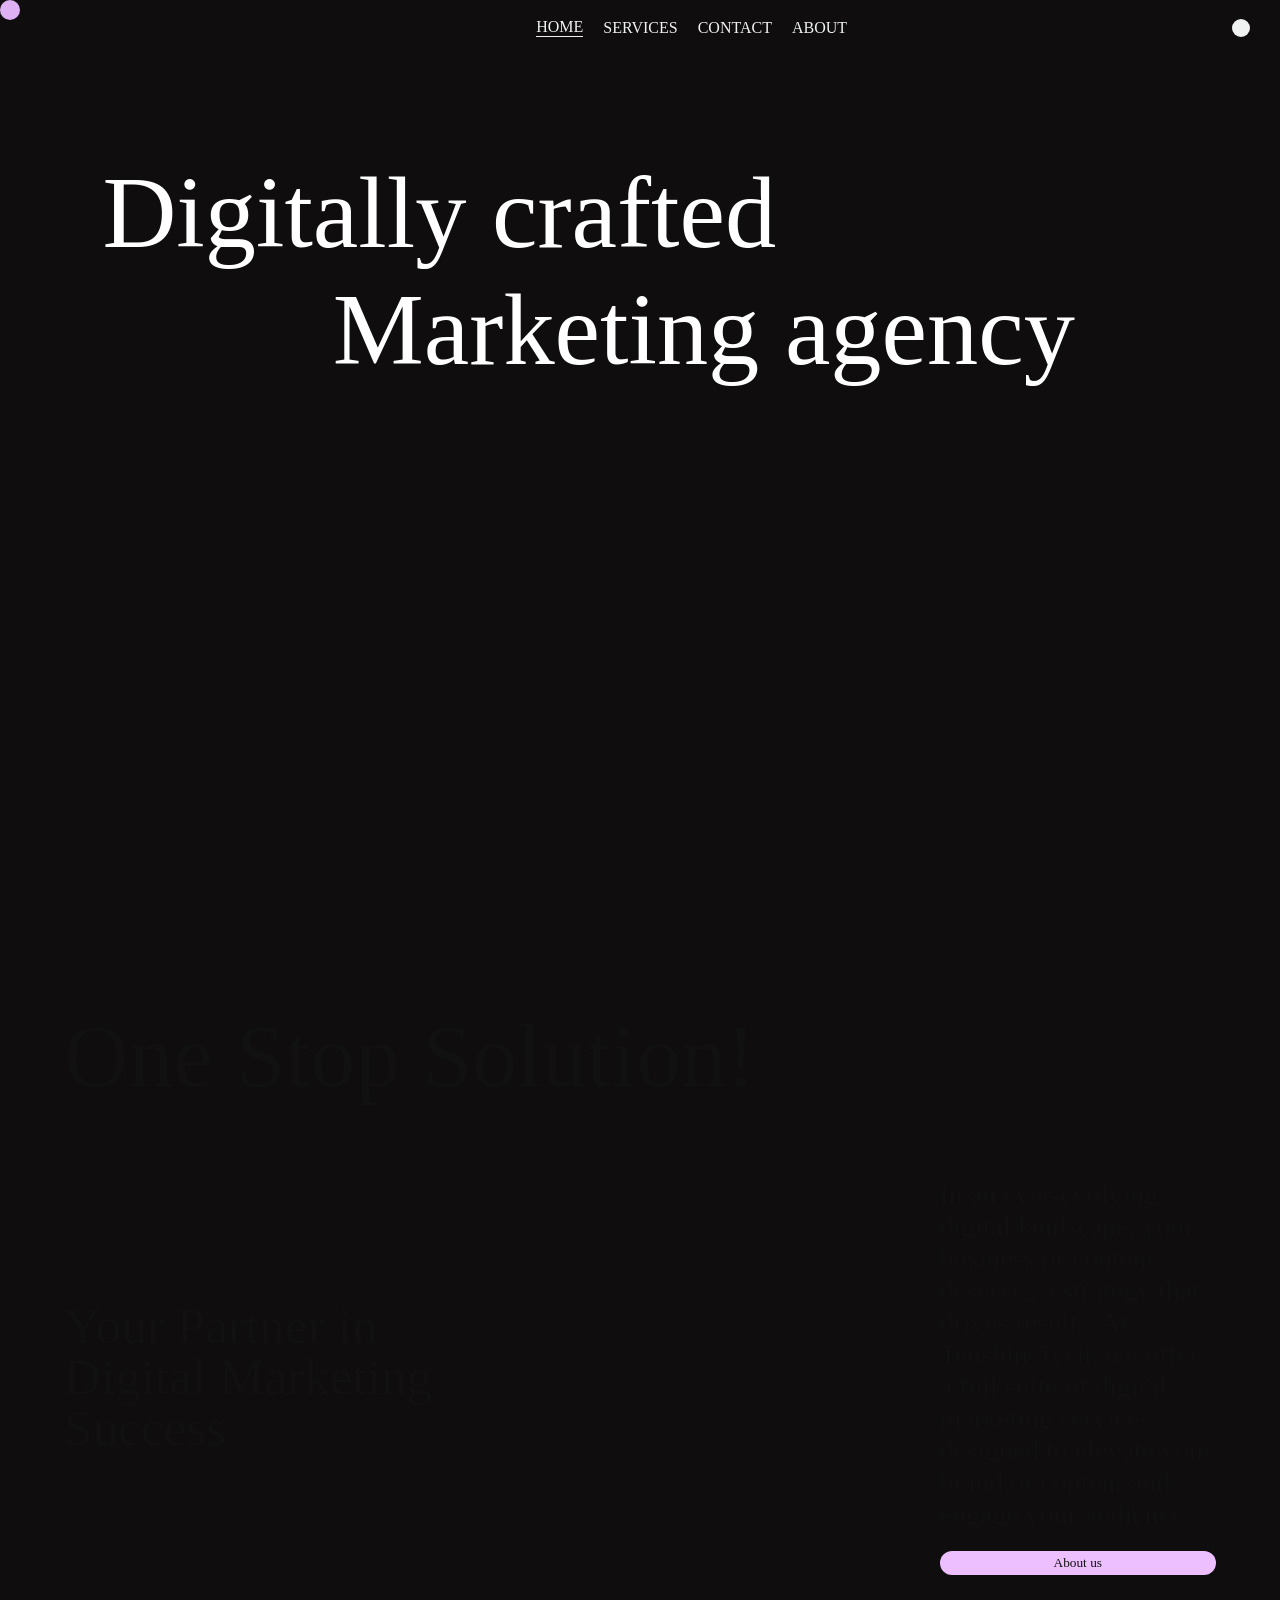
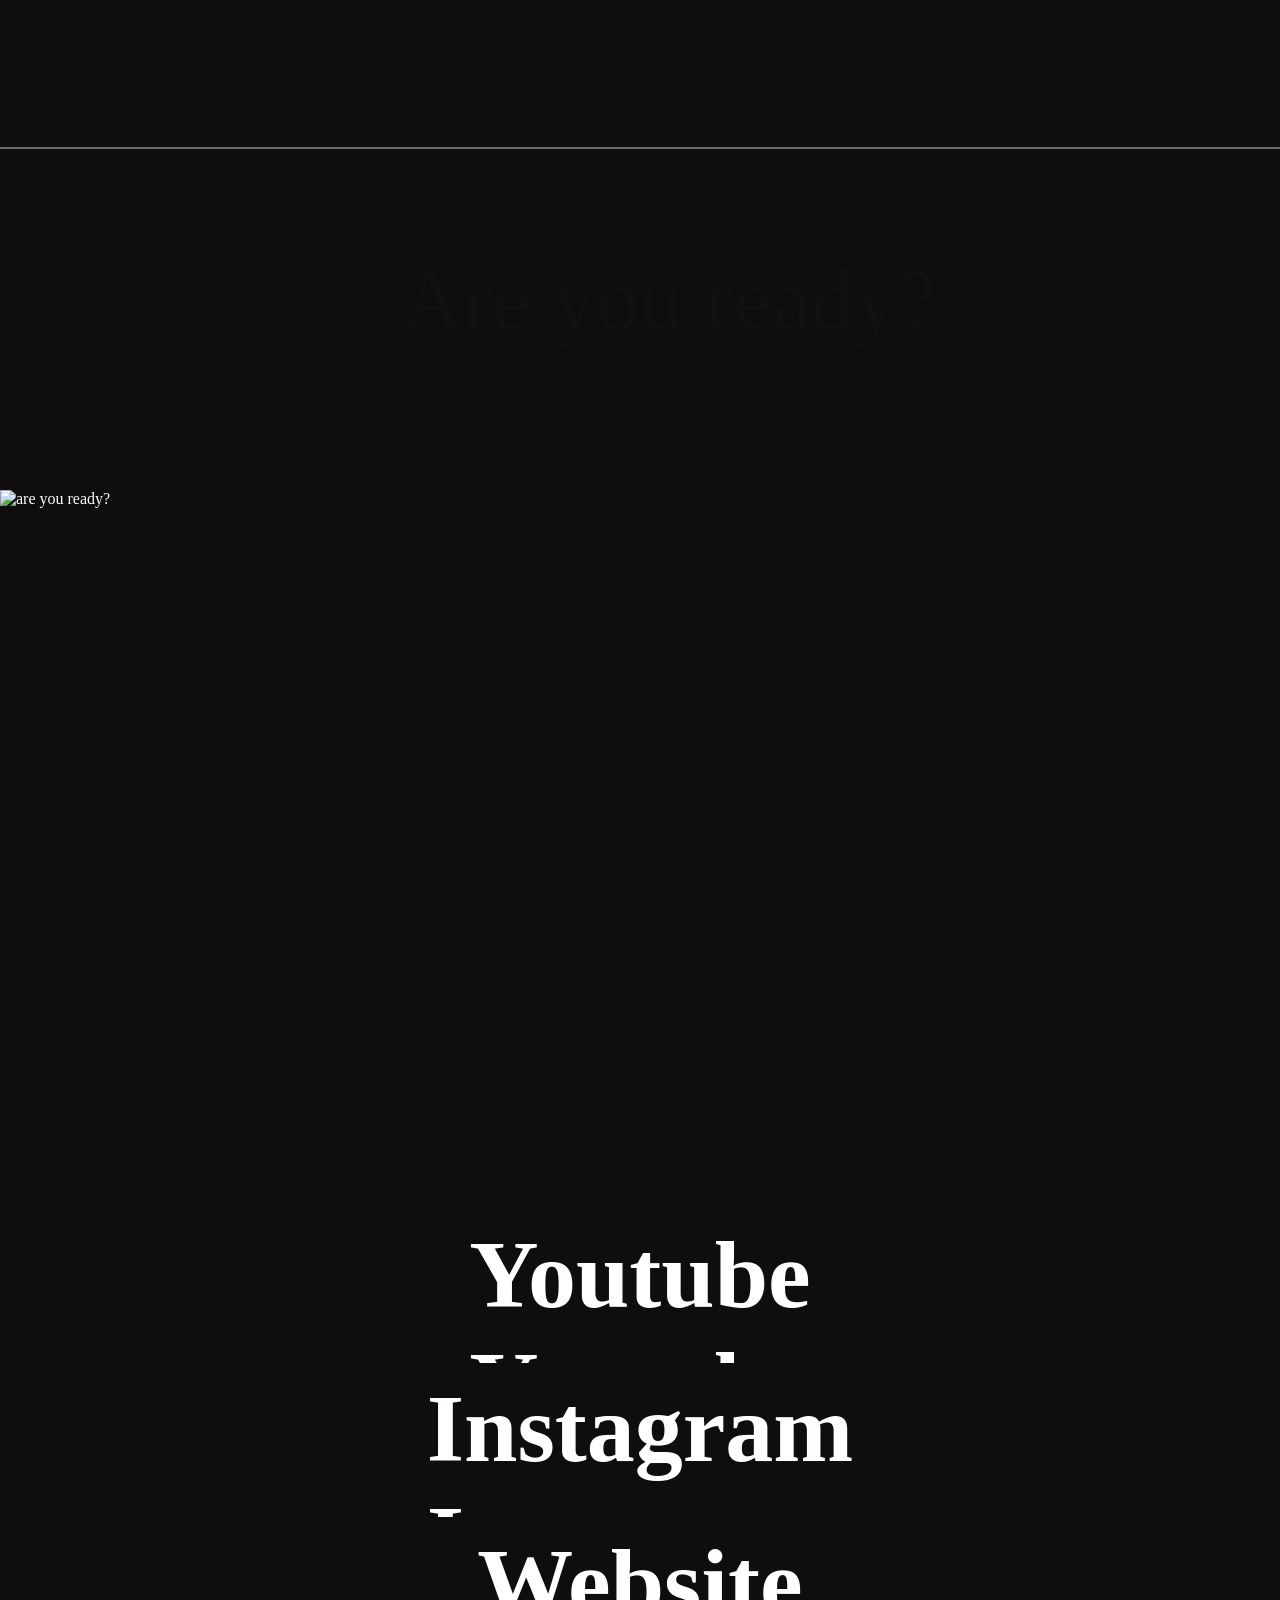
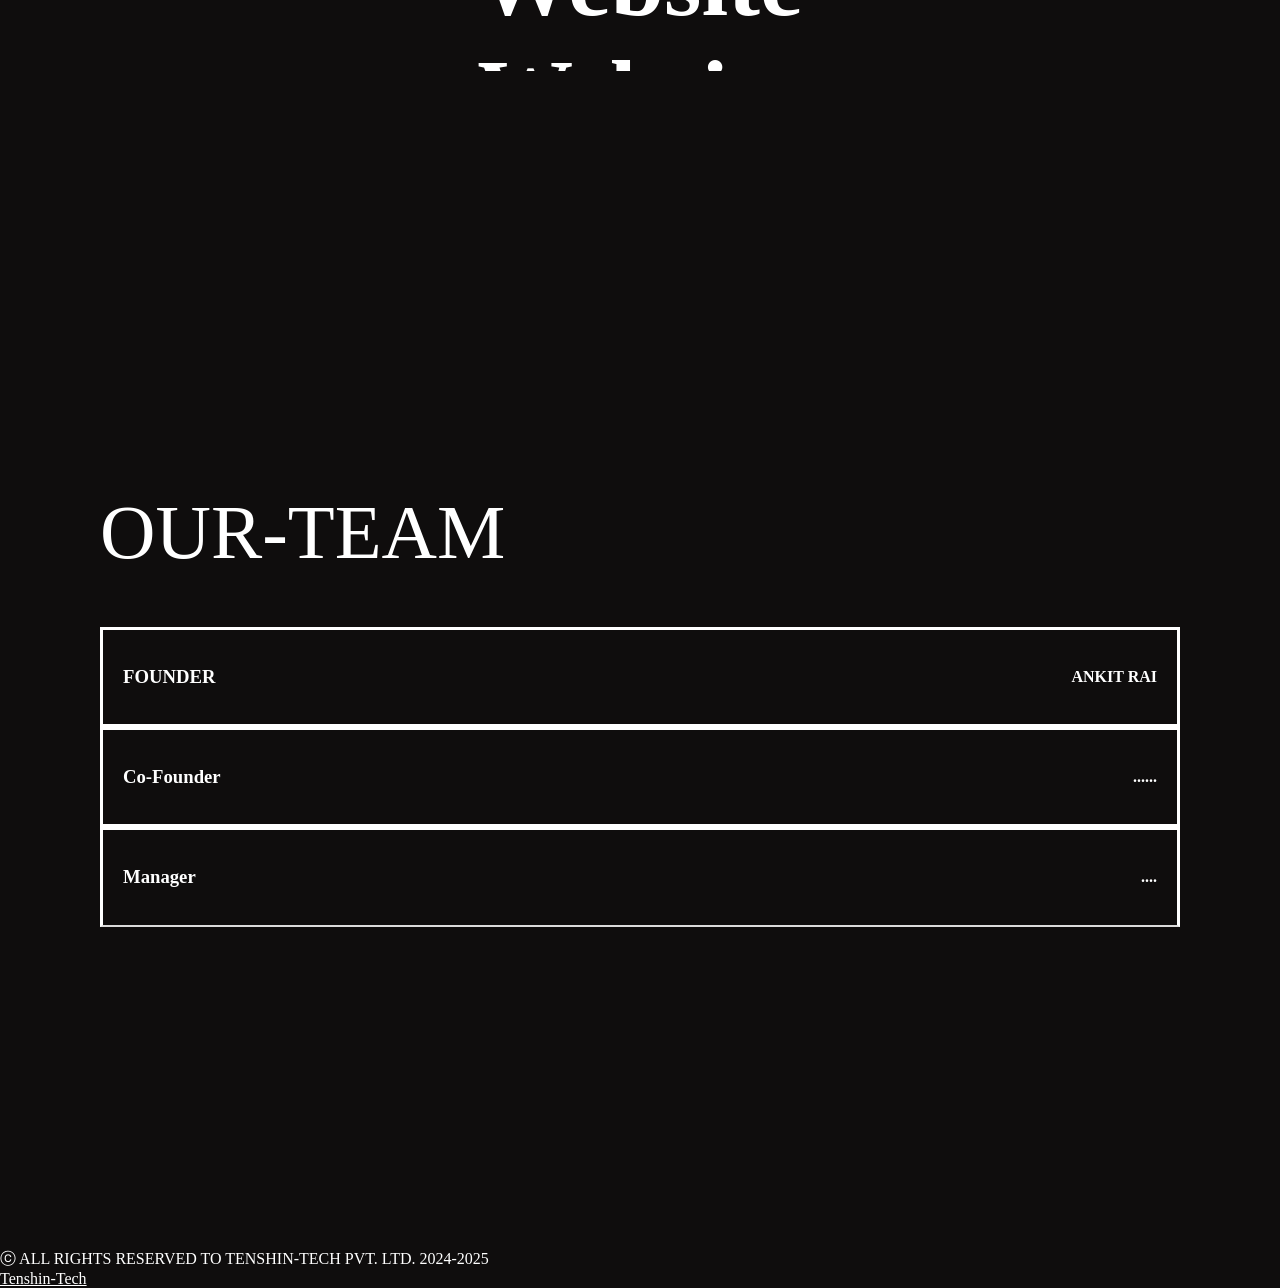
==== index.html @ cf4b3ac6 "Add files via upload" ====
<!DOCTYPE html>
<html lang="en">

<head>
    <meta charset="UTF-8">
    <meta name="viewport" content="width=device-width, initial-scale=1.0">
    <title>Tenshin-tech</title>
    <link rel="stylesheet" href="https://cdn.jsdelivr.net/npm/locomotive-scroll@3.5.4/dist/locomotive-scroll.css">
    <link rel="stylesheet" href="style.css">

</head>

<body>
    <div class="cursor"></div>
    <div id="nav">
        <img src="images/logo.gif"
            alt="tenshintech logo">
        <div id="nav-part2">
            <h4>Home</h4>
            <h4>Services</h4>
            <h4>Contact</h4>
            <h4>About</h4>
        </div>
        <div id="nav-part3">
            <div id="circle"></div>
        </div>
    </div>
    <div id="purple">
        
    </div>
    <div class="main">
        <div class="page1">
            
            <h1>Digitally crafted</h1>
            <h2>Marketing agency</h2>
            <video autoplay muted loop src="images/home page vid.mp4"></video>
        </div>
        <div class="page2">
            <h1>One Stop Solution!</h1>
            <div class="page2-container">
                <div class="page2-left">
                    <h2>Your Partner in Digital Marketing Success</h2>
                </div>
                <div class="page2-right">
                    <p>In an ever-evolving digital landscape, your business or content deserves a strategy that drives results. At Tenshin-Tech, we offer a full suite of digital marketing services designed to elevate your brand or content and engage your audience</p>
                    <button>About us</button>
                </div>
            </div>

        </div>
        <div class="page3">
            <h1>Are you ready?</h1>
            <div class="page3-part1">
                <img src="images/what we do.gif"
                    alt="are you ready?">
                <video autoplay loop muted
                    src="images/are you ready.mp4"></video>
            </div>
        </div>
        <div class="page4">
            <div class="elem">
                <img src="images/VIDEO-EDITING.gif"
                    alt="">
                <div class="text-div">
                    <h1>Youtube</h1>
                    <h1>Youtube</h1>
                </div>
                <img src="images/youtubemod.gif"
                    alt="">
            </div>
            <div class="elem">
                <img src="images/youtube.gif"
                    alt="">
                <div class="text-div">
                    <h1>Instagram</h1>
                    <h1>Instagram</h1>
                </div>
                <img src="images/2.gif"
                    alt="">
            </div>
            <div class="elem">
                <img src="images/website.gif"
                    alt="">
                <div class="text-div">
                    <h1>Website</h1>
                    <h1>Website</h1>
                </div>
                <img src="images/website management.gif"
                    alt="">
            </div>

        </div>
        <div class="page5">
            <h2>Our-Team</h2>
            <div class="box"
                data-image="https://images.unsplash.com/photo-1688362809005-e1d27bf427ac?ixlib=rb-4.0.3&ixid=M3wxMjA3fDB8MHx0b3BpYy1mZWVkfDd8Ym84alFLVGFFMFl8fGVufDB8fHx8fA%3D%3D&auto=format&fit=crop&w=500&q=60">
                <h3>FOUNDER</h3>
                <h4>ANKIT RAI</h4>
            </div>
            <div class="box"
                data-image="https://images.unsplash.com/photo-1688232543149-5602b136ba11?ixlib=rb-4.0.3&ixid=M3wxMjA3fDB8MHx0b3BpYy1mZWVkfDExfGJvOGpRS1RhRTBZfHxlbnwwfHx8fHw%3D&auto=format&fit=crop&w=500&q=60">
                <h3>Co-Founder</h3>
                <h4>......</h4>
            </div>
            <div class="box"
                data-image="https://images.unsplash.com/photo-1688103920333-117afda88518?ixlib=rb-4.0.3&ixid=M3wxMjA3fDB8MHx0b3BpYy1mZWVkfDMwfGJvOGpRS1RhRTBZfHxlbnwwfHx8fHw%3D&auto=format&fit=crop&w=500&q=60">
                <h3>Manager</h3>
                <h4>....</h4>
            </div>
        </div>
        <footer>
            <p>ⓒ ALL RIGHTS RESERVED TO TENSHIN-TECH PVT. LTD. 2024-2025</p>
            <p><a href="www.edx-tech.online">Tenshin-Tech</a></p>
        </footer>
    </div>

    <script src="https://cdn.jsdelivr.net/npm/locomotive-scroll@3.5.4/dist/locomotive-scroll.js"></script>
    <script src="https://cdnjs.cloudflare.com/ajax/libs/gsap/3.12.2/gsap.min.js"
        integrity="sha512-16esztaSRplJROstbIIdwX3N97V1+pZvV33ABoG1H2OyTttBxEGkTsoIVsiP1iaTtM8b3+hu2kB6pQ4Clr5yug=="
        crossorigin="anonymous" referrerpolicy="no-referrer"></script>
    <script src="https://cdnjs.cloudflare.com/ajax/libs/gsap/3.12.2/ScrollTrigger.min.js"
        integrity="sha512-Ic9xkERjyZ1xgJ5svx3y0u3xrvfT/uPkV99LBwe68xjy/mGtO+4eURHZBW2xW4SZbFrF1Tf090XqB+EVgXnVjw=="
        crossorigin="anonymous" referrerpolicy="no-referrer"></script>
    <script src="script.js"></script>
</body>

</html>
---- style.css ----
@font-face {
    font-family: PP mori;
    src: url(./ppmori.ttf);
}

* {
    margin: 0;
    padding: 0;
    box-sizing: border-box;
    font-family: PP mori;
    color: #fff;
}

html, body {
    height: 100%;
    width: 100%;
}
#purple{
    height: 100vh;
    width: 100vw;
    top: 0;
    position: fixed;
    z-index: 100;
    background-color: #EDBFFF;
    opacity: 0;
    display: none;
    transition: opacity ease 1s;
    
}
.cursor{
    height: 20px;
    width: 20px;
    border-radius: 50%;
    position: fixed;
    background-color: #EDBFFF;
    z-index: 8;
    transition: background-image ease 0.5s;
    background-position: center;
    background-size:cover ;
    mix-blend-mode: difference;
}
.main{
    background-color: #0F0D0D;
    cursor: none;
}

.page1{
    background-image:url("images/back final.gif");
    min-height: 100vh;
    width: 100%;
    position: relative;
    z-index: 9;
    padding-top: 12vw;
}


#nav{
    height: 55px;
    width: 100%;
    /* background-color: red; */
    display: flex;
    align-items: center;
    justify-content: space-between;
    padding: 0 30px;
    position: fixed;
    mix-blend-mode: difference;
    z-index:102;
}
#nav img{
    height: 100px;
}
#nav-part2{
    display: flex;
    align-items: center;
    justify-content: center;
    gap: 20px;
}

#nav #circle{
    height: 18px;
    width: 18px;
    border-radius: 50%;
    background-color: #fff;
}
#nav h4{
    font-size: 16px;
    font-weight: 500;
    text-transform: uppercase;
}
#nav h4:nth-child(1){
    border-bottom: 1.5px solid #fff;
}

.page1 h1{
    font-size: 8vw;
    font-weight: 300;
    font-family: PP mori;

    margin-left: 8vw;
    transform-origin: left;
}
.page1 h2{
    font-size: 8vw;
    font-weight: 300;
    transform-origin: left;

    margin-left: 26vw;
}

.page1 video{
    width: 60%;
    margin-top: 10vw;
    position: relative;
    left: 50%;
    transform: translate(-50%,0);
}

.page2{
    min-height: 80vh;
    width: 100%;
    padding: 100px 5vw;
    border-bottom: 2px solid #6c6c6c;
    position: relative;
    z-index: 9;
}

.page2 h1{
    font-size:7vw;
    font-weight: 500;
    color: #111;

}
.page2-container{
    height: 60vh;
    width: 100%;
    /* background-color: red; */
    display: flex;
    align-items: center;
    justify-content: space-between;
    /* padding: 0 5vw; */
}
.page2-left{
    /* background-color: blue; */
    width: 40%;
}
.page2-right{
    /* background-color: blue; */
    width: 24%;
}
.page2-left h2{
    font-size: 4vw;
    font-weight: 300;
    color: #111;
    line-height: 4vw;
}
.page2-right p{
    font-size: 28px;
    color: #111;
}
.page2-right button{
    width: 100%;
    border-radius: 50px;
    border: none;
    padding: 4px 0;
    background-color: #EDBFFF;
    color: #111;
    margin-top: 20px;
}

.page3{
    min-height: 100vh;
    width: 100%;
    padding-top: 100px;
    position: relative;
    z-index: 9;
}

.page3 h1{
    font-size: 6.8vw;
    font-weight: 300;
    color: #111;
    margin-left: 400px;
}
.page3-part1{
    display: flex;
    align-items: flex-start;
    justify-content: space-between;

}
.page3-part1 img{
    height: 400px;
    margin-top: 140px;
}
.page3-part1 video{
    margin-right: 4%;
    height: 500px;
    margin-top: 80px;
}
.page4{
    min-height: 100vh;
    width: 100%;
    z-index: 9;
    position: relative;
    padding: 170px 100px;
}
.elem{
    /* background-color: salmon; */
    margin-bottom: 10px;
    display: flex;
    align-items: center;
    justify-content: center;
    position: relative;
}
.elem img{
    position: absolute;
    opacity: 0;
    transition: all ease-out 0.5s;
    transform: translateY(10%) rotate(2deg);
}
.elem img:nth-child(1){
    left: 2%;
}
.elem img:nth-child(3){
    right: 5%;
}
.text-div{
    height: 16vh;
    position: relative;
    z-index: 9;
    overflow: hidden;
}
.elem h1{
    font-size: 7.5vw;
    font-weight: 600;
    transition: all ease-out 0.5s;
}

.elem:hover h1{
    transform: translateY(-100%);
    color: #EDBFFF;
}
.elem:hover img{
    opacity: 1;
    transform: translateY(0%) rotate(0deg);

}


.page5{
    min-height: 100vh;
    width: 100%;
    position: relative;
    z-index: 9;
    padding: 140px 100px;
}
.page5 h2{
    font-size: 6vw;
    text-transform: uppercase;
    font-weight: 400;
    margin-bottom: 50px;
}
.box{
    /* background-color: red; */
    display: flex;
    align-items: center;
    justify-content: space-between;
    height: 100px;
    padding: 0 20px;
    border-style: solid;
}

.box:nth-last-child(1){
    border-bottom: 2px solid #dadada;

}

.footer {
    position: fixed;
    left: 0;
    bottom: 0;
    width: 100%;
    background-color: rgb(255, 255, 255);
    color: rgb(0, 0, 0);
    text-align: center;
}
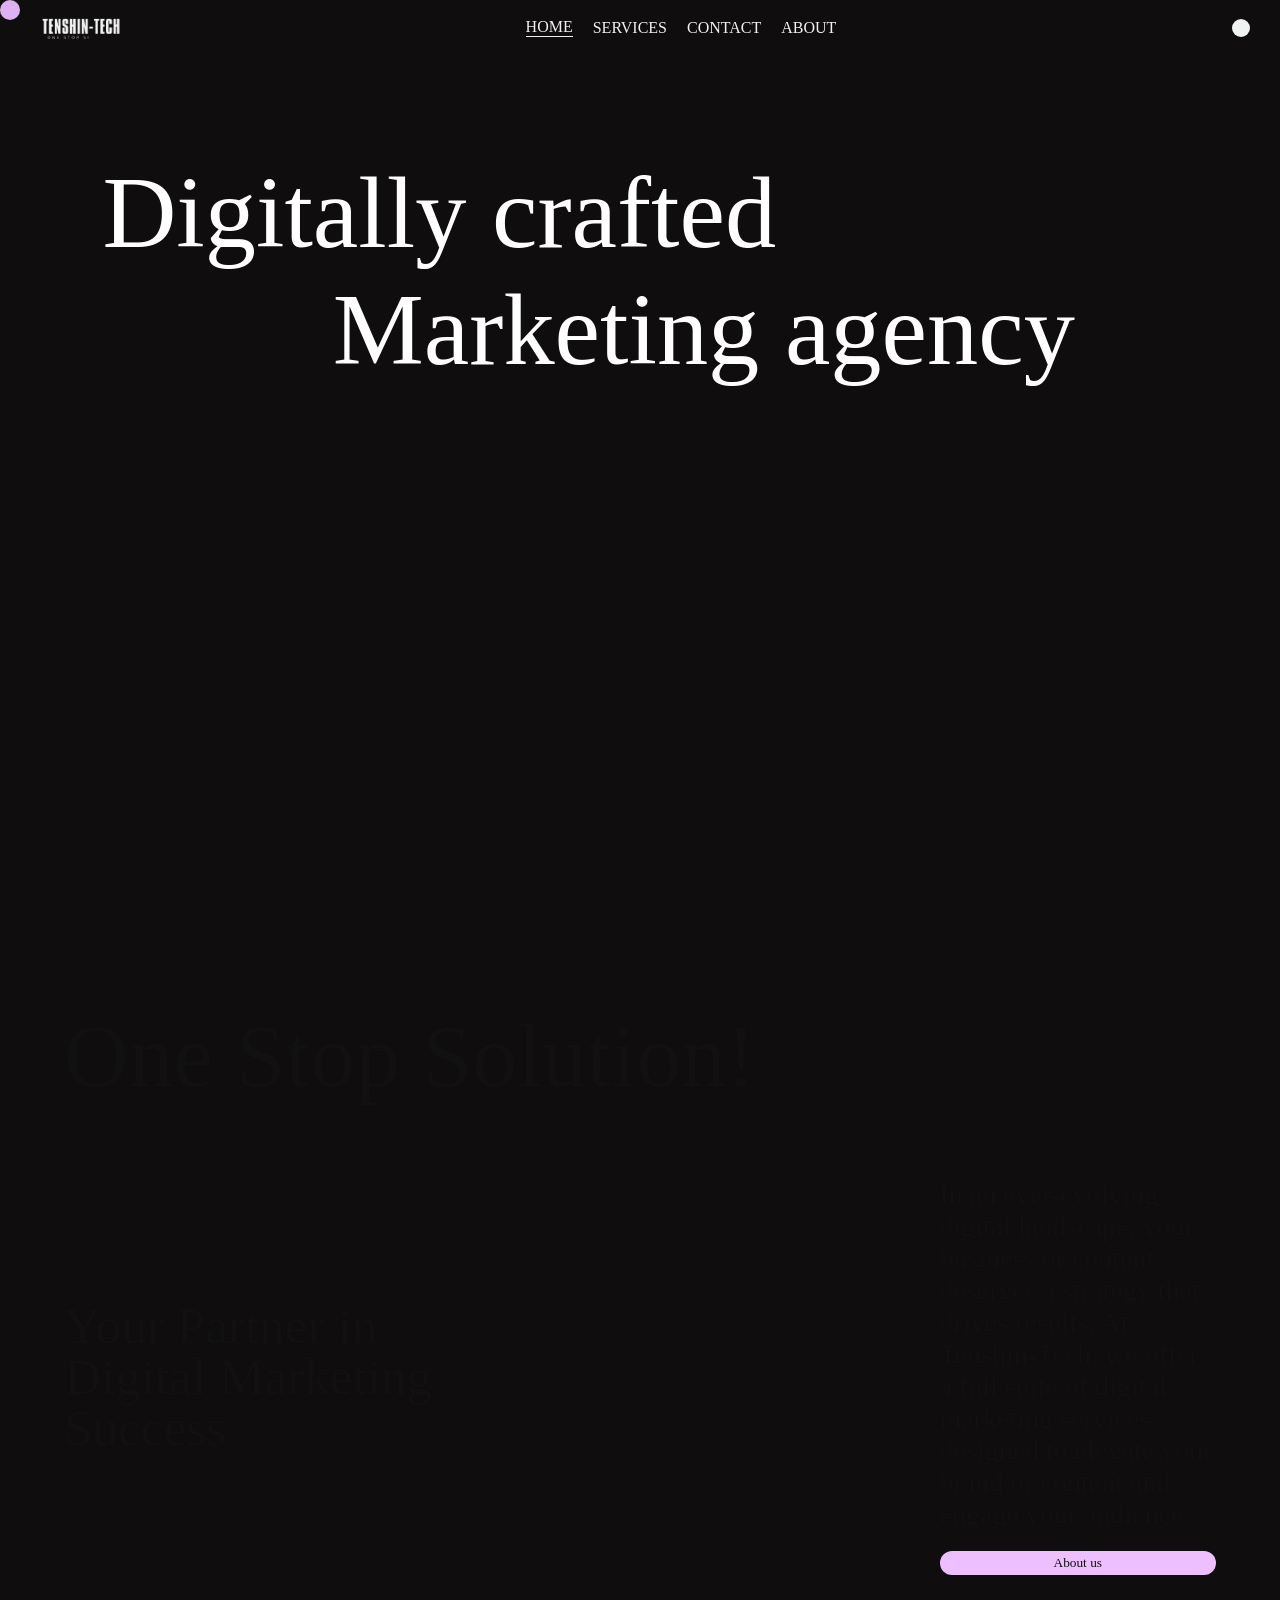
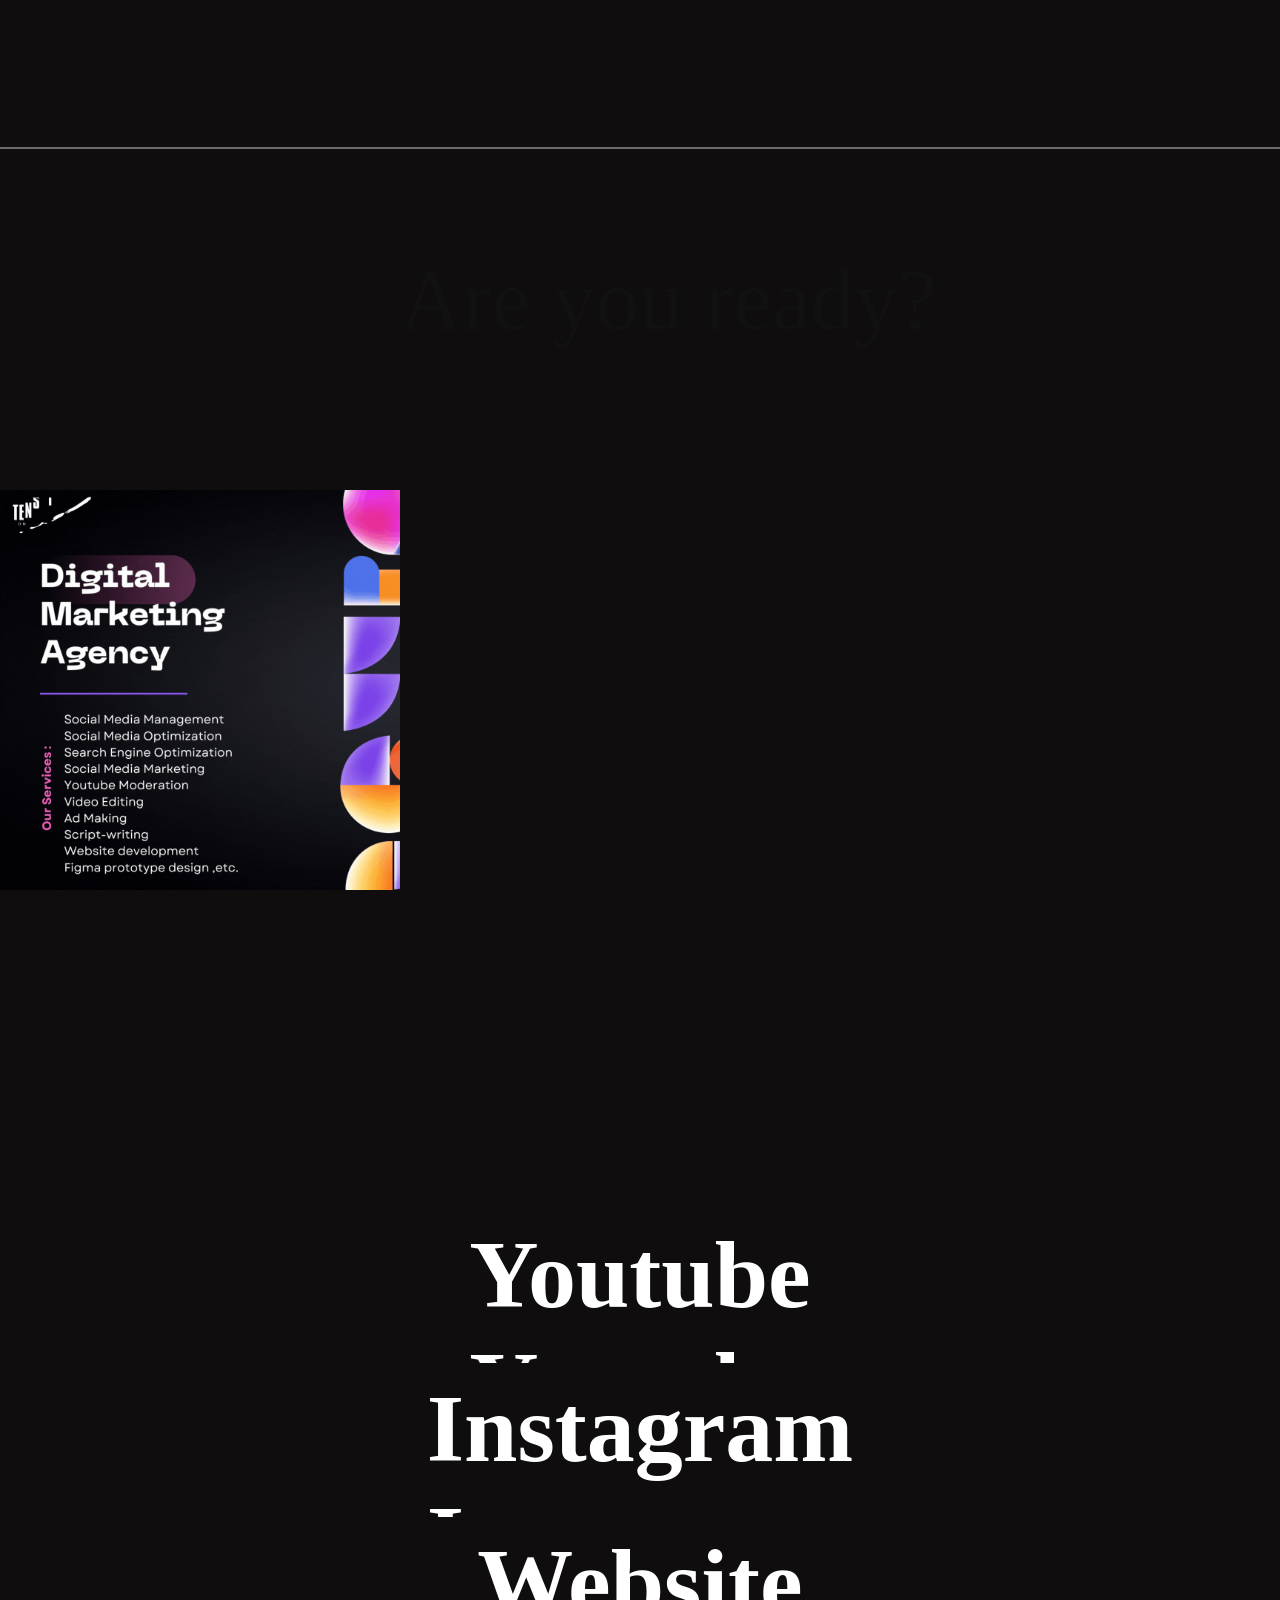
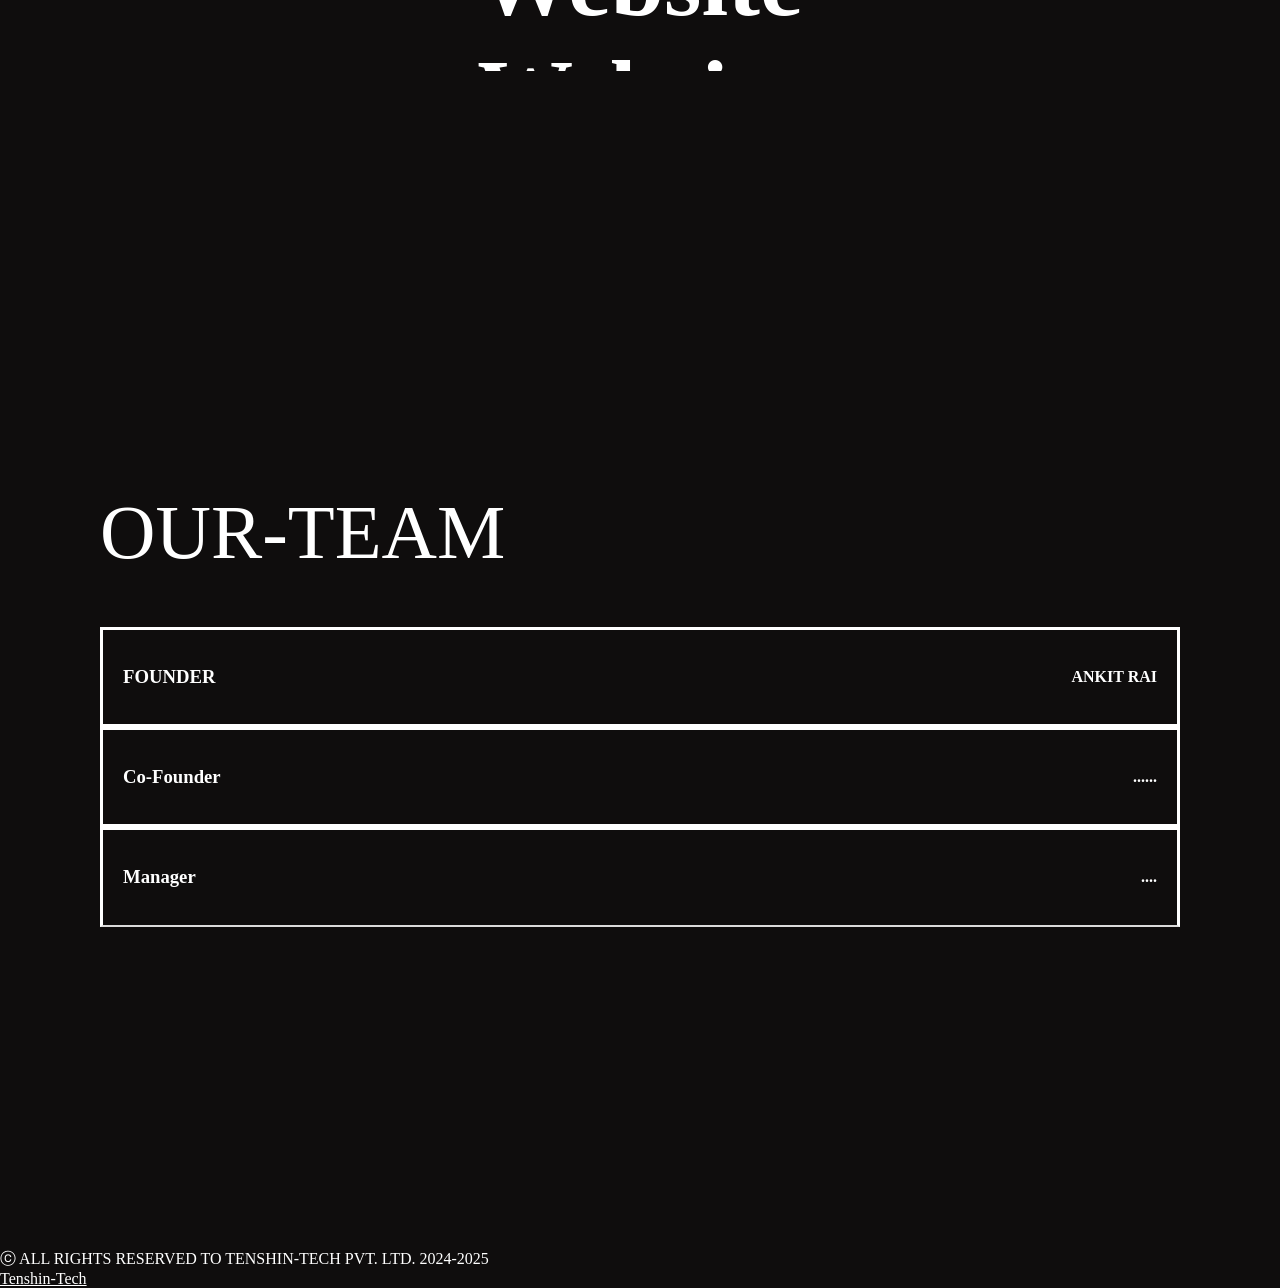
==== commit ab7d8362: "Update index.html" ====
--- a/index.html
+++ b/index.html
@@ -33,7 +33,7 @@
             
             <h1>Digitally crafted</h1>
             <h2>Marketing agency</h2>
-            <video autoplay muted loop src="images/home page vid.mp4"></video>
+            <video autoplay muted loop src="home page vid.mp4"></video>
         </div>
         <div class="page2">
             <h1>One Stop Solution!</h1>
@@ -54,38 +54,38 @@
                 <img src="images/what we do.gif"
                     alt="are you ready?">
                 <video autoplay loop muted
-                    src="images/are you ready.mp4"></video>
+                    src="are you ready.mp4"></video>
             </div>
         </div>
         <div class="page4">
             <div class="elem">
-                <img src="images/VIDEO-EDITING.gif"
+                <img src="VIDEO-EDITING.gif"
                     alt="">
                 <div class="text-div">
                     <h1>Youtube</h1>
                     <h1>Youtube</h1>
                 </div>
-                <img src="images/youtubemod.gif"
+                <img src="youtubemod.gif"
                     alt="">
             </div>
             <div class="elem">
-                <img src="images/youtube.gif"
+                <img src="youtube.gif"
                     alt="">
                 <div class="text-div">
                     <h1>Instagram</h1>
                     <h1>Instagram</h1>
                 </div>
-                <img src="images/2.gif"
+                <img src="2.gif"
                     alt="">
             </div>
             <div class="elem">
-                <img src="images/website.gif"
+                <img src="website.gif"
                     alt="">
                 <div class="text-div">
                     <h1>Website</h1>
                     <h1>Website</h1>
                 </div>
-                <img src="images/website management.gif"
+                <img src="website management.gif"
                     alt="">
             </div>
 
@@ -124,4 +124,4 @@
     <script src="script.js"></script>
 </body>
 
-</html>+</html>
--- a/style.css
+++ b/style.css
@@ -45,7 +45,7 @@
 }
 
 .page1{
-    background-image:url("images/back final.gif");
+    background-image:url("back final.gif");
     min-height: 100vh;
     width: 100%;
     position: relative;
@@ -282,4 +282,4 @@
     background-color: rgb(255, 255, 255);
     color: rgb(0, 0, 0);
     text-align: center;
-}+}
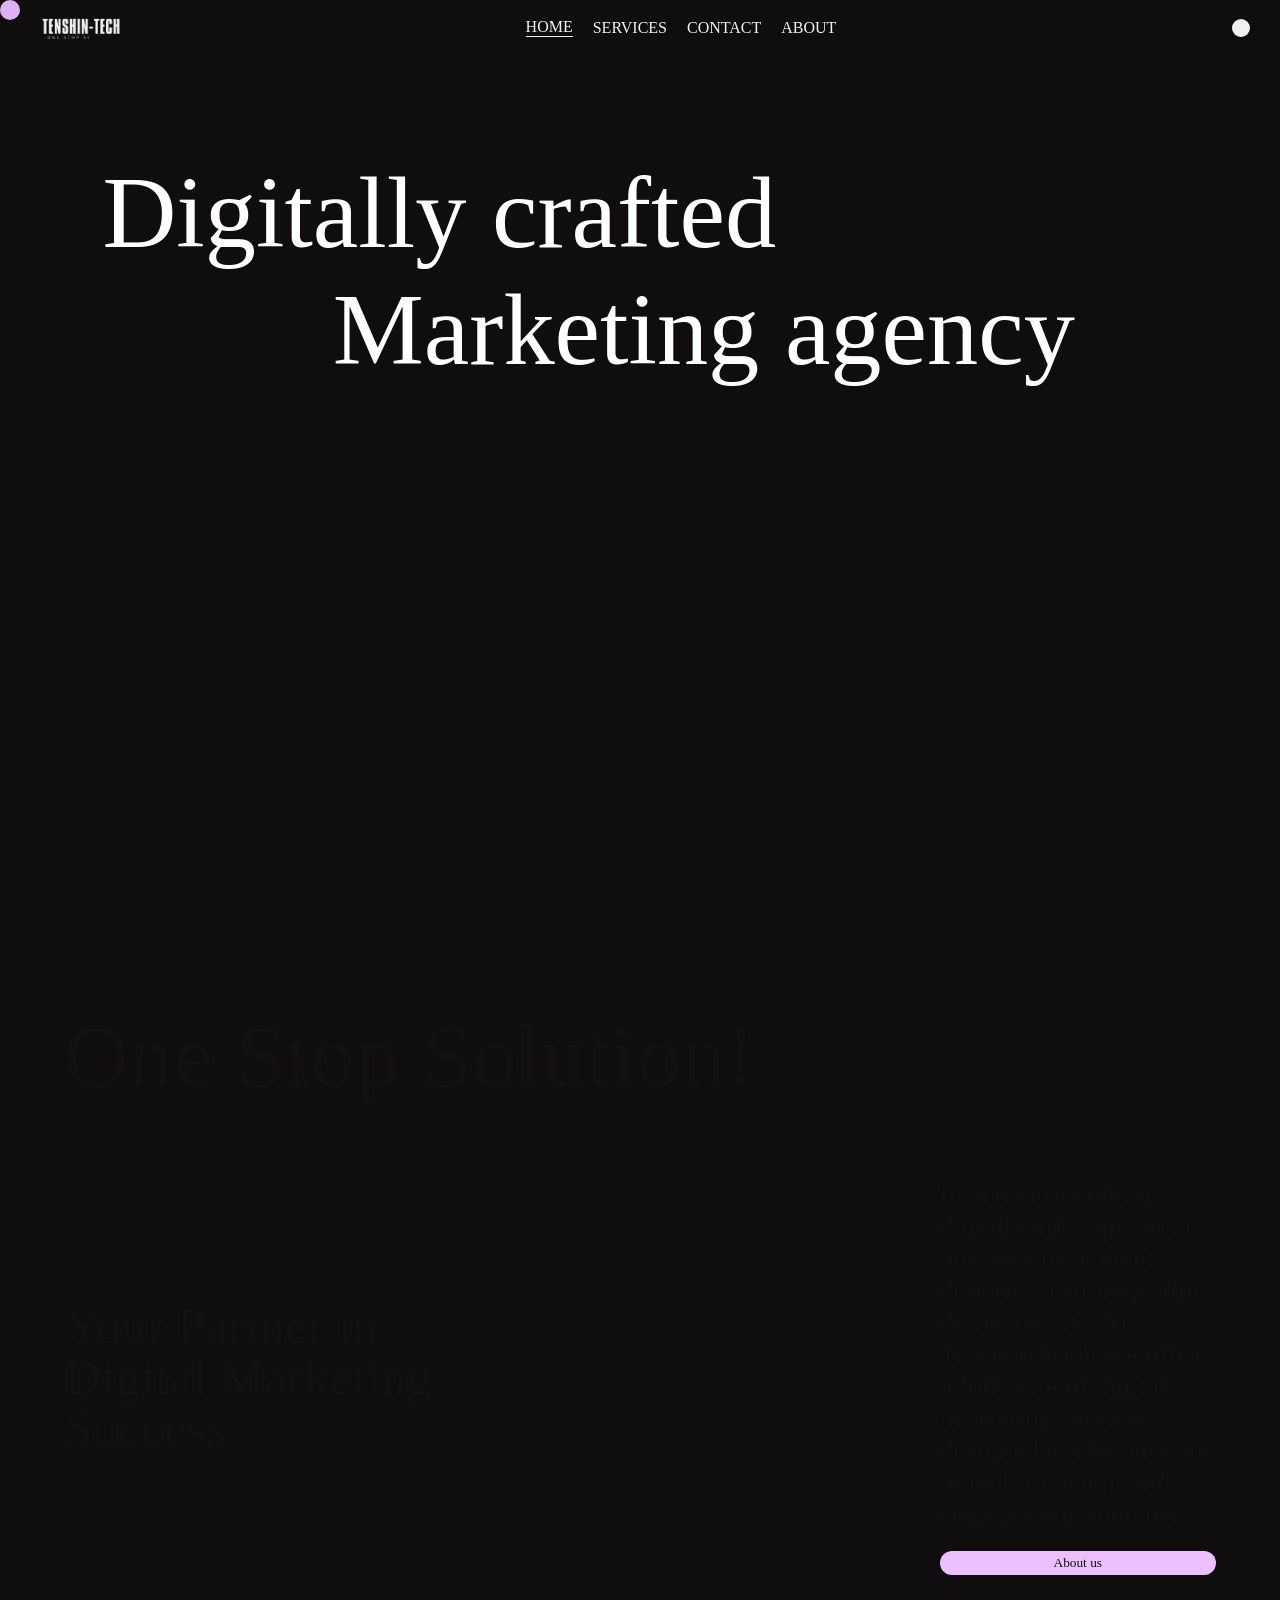
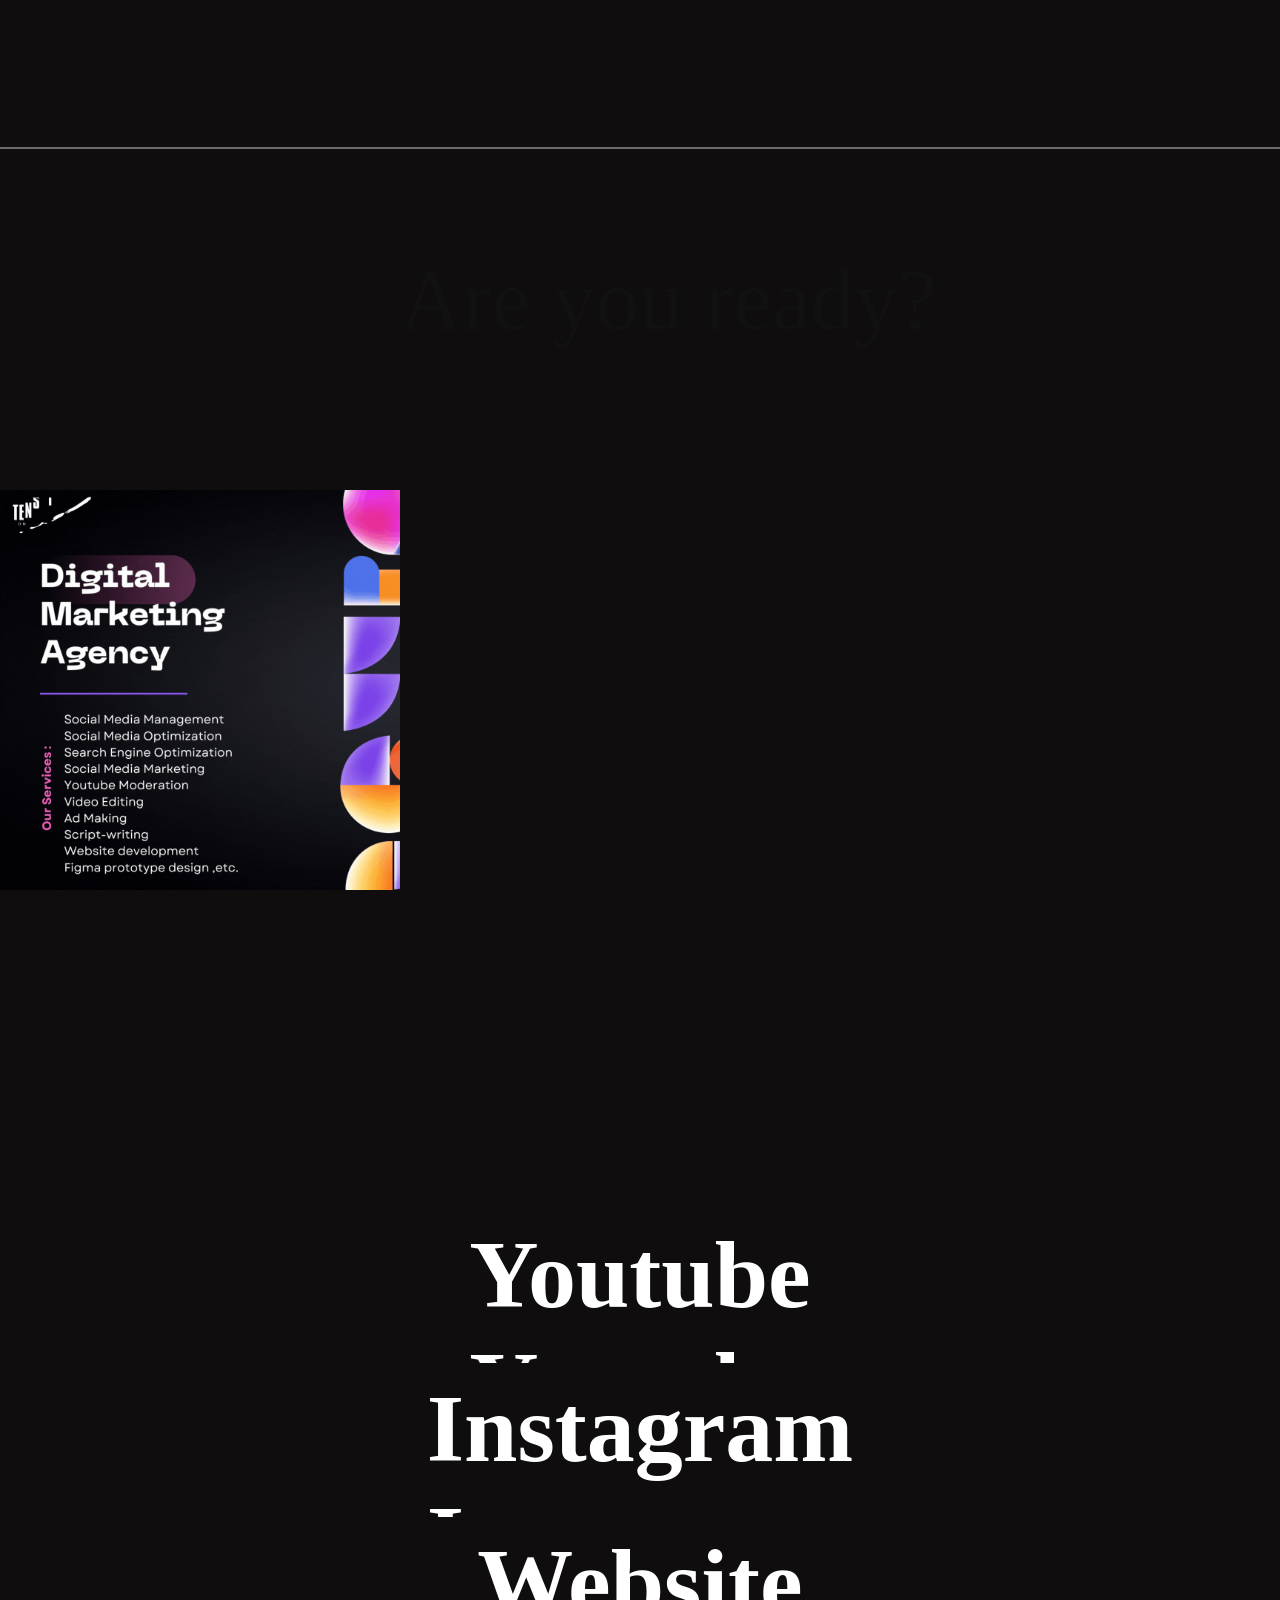
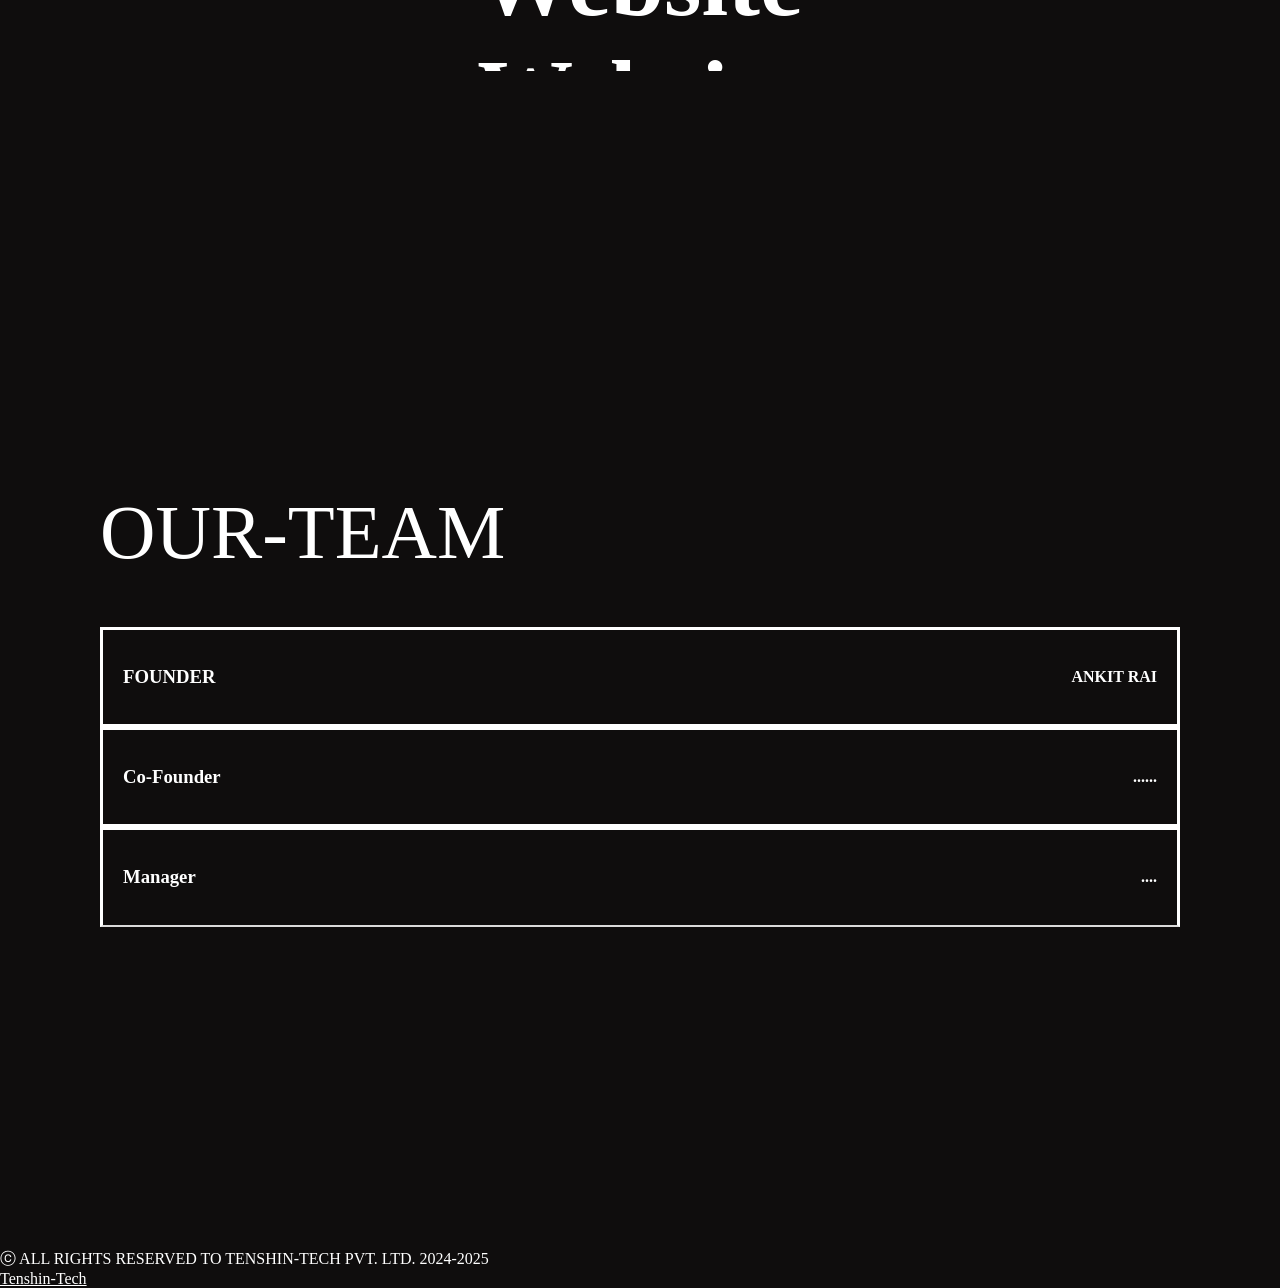
==== commit 3cbad34e: "Add files via upload" ====
--- a/index.html
+++ b/index.html
@@ -33,7 +33,7 @@
             
             <h1>Digitally crafted</h1>
             <h2>Marketing agency</h2>
-            <video autoplay muted loop src="home page vid.mp4"></video>
+            <video autoplay muted loop src="images/home page vid.mp4"></video>
         </div>
         <div class="page2">
             <h1>One Stop Solution!</h1>
@@ -54,38 +54,38 @@
                 <img src="images/what we do.gif"
                     alt="are you ready?">
                 <video autoplay loop muted
-                    src="are you ready.mp4"></video>
+                    src="images/are you ready.mp4"></video>
             </div>
         </div>
         <div class="page4">
             <div class="elem">
-                <img src="VIDEO-EDITING.gif"
+                <img src="images/VIDEO-EDITING.gif"
                     alt="">
                 <div class="text-div">
                     <h1>Youtube</h1>
                     <h1>Youtube</h1>
                 </div>
-                <img src="youtubemod.gif"
+                <img src="images/youtubemod.gif"
                     alt="">
             </div>
             <div class="elem">
-                <img src="youtube.gif"
+                <img src="images/youtube.gif"
                     alt="">
                 <div class="text-div">
                     <h1>Instagram</h1>
                     <h1>Instagram</h1>
                 </div>
-                <img src="2.gif"
+                <img src="images/2.gif"
                     alt="">
             </div>
             <div class="elem">
-                <img src="website.gif"
+                <img src="images/website.gif"
                     alt="">
                 <div class="text-div">
                     <h1>Website</h1>
                     <h1>Website</h1>
                 </div>
-                <img src="website management.gif"
+                <img src="images/website management.gif"
                     alt="">
             </div>
 
@@ -124,4 +124,4 @@
     <script src="script.js"></script>
 </body>
 
-</html>
+</html>
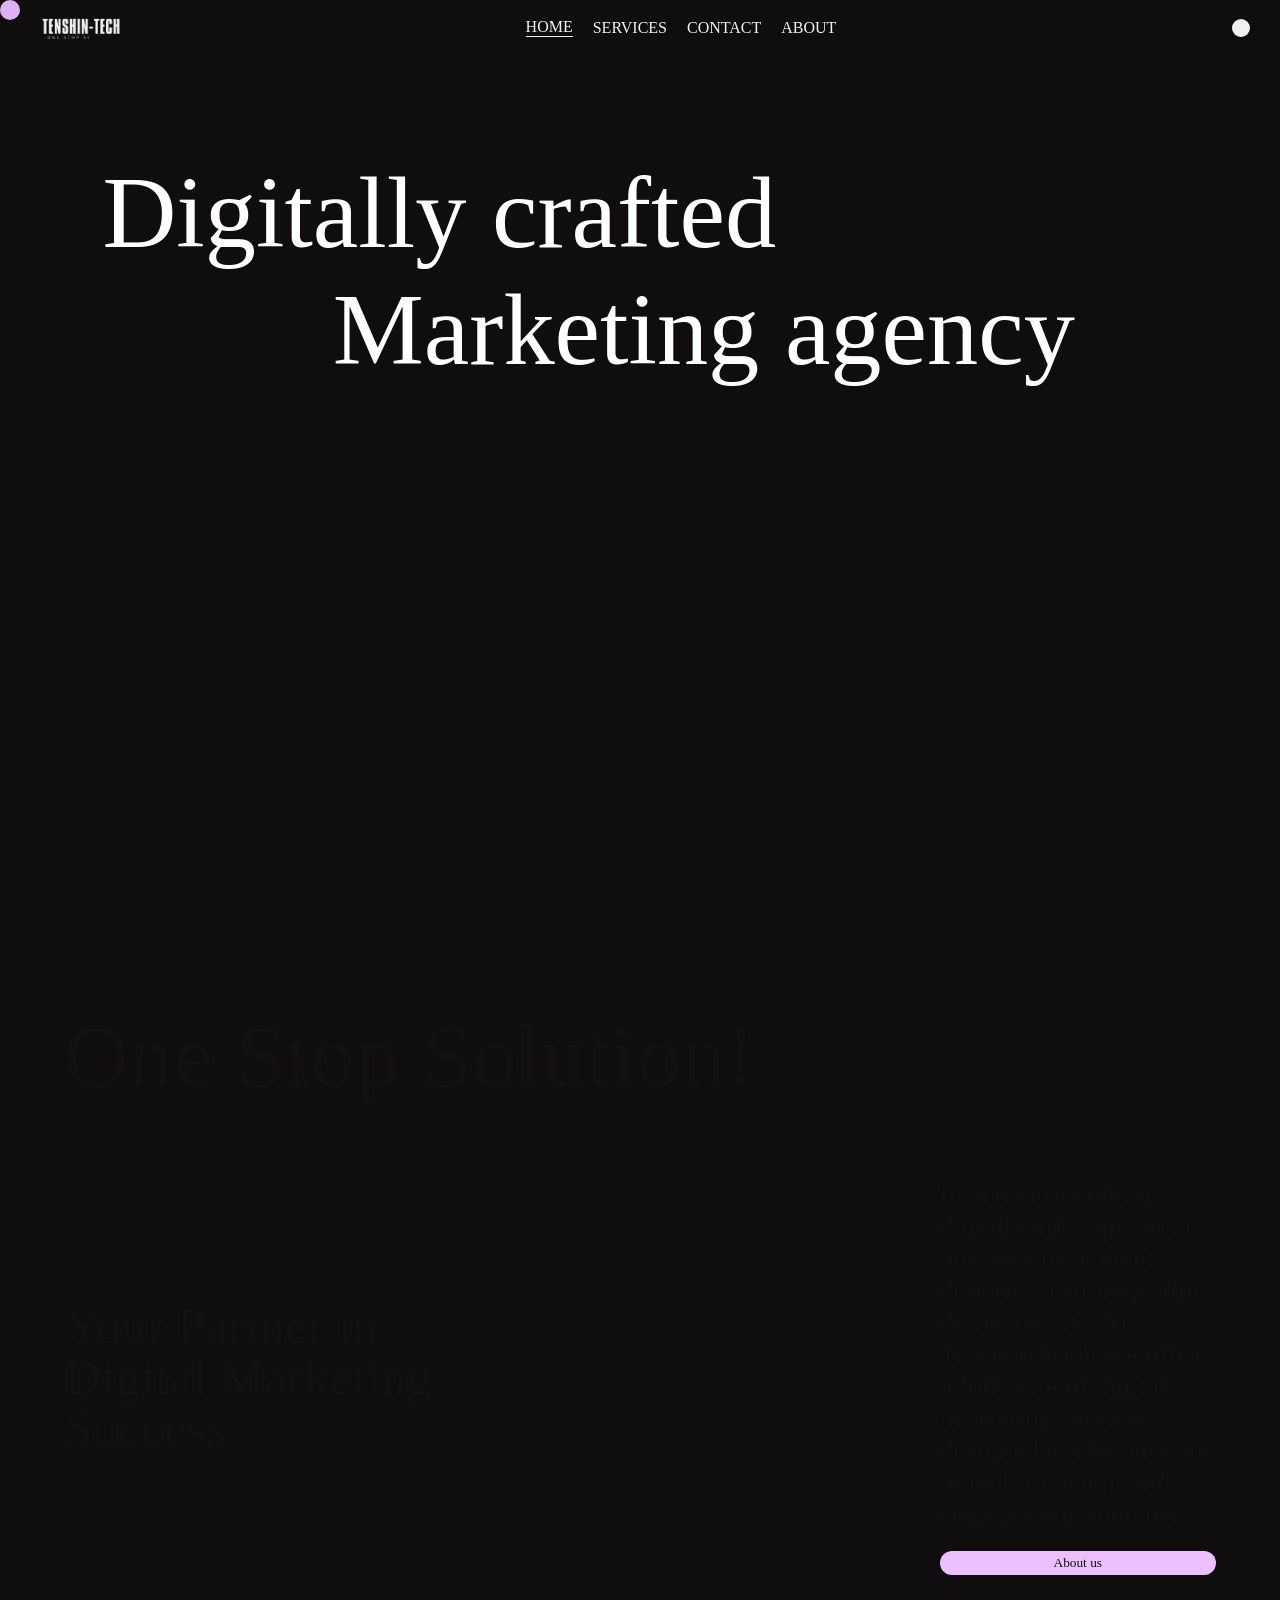
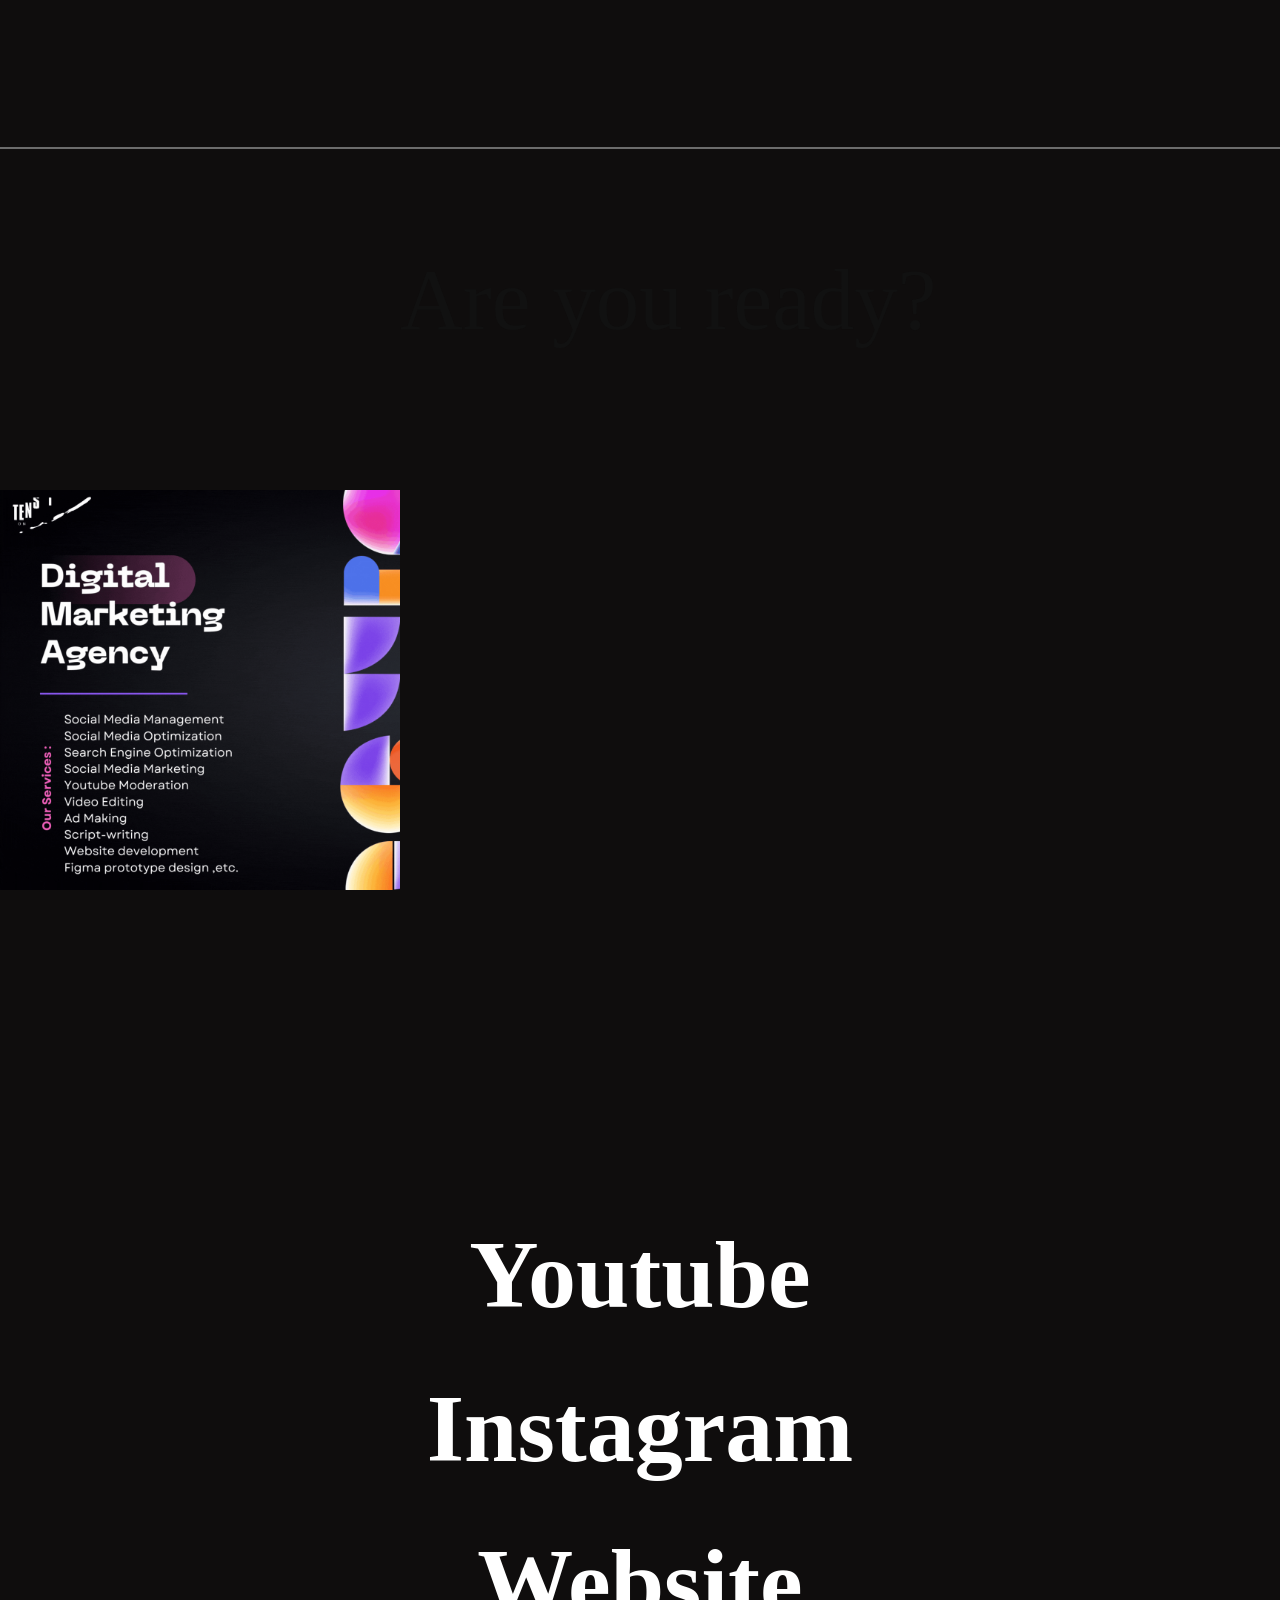
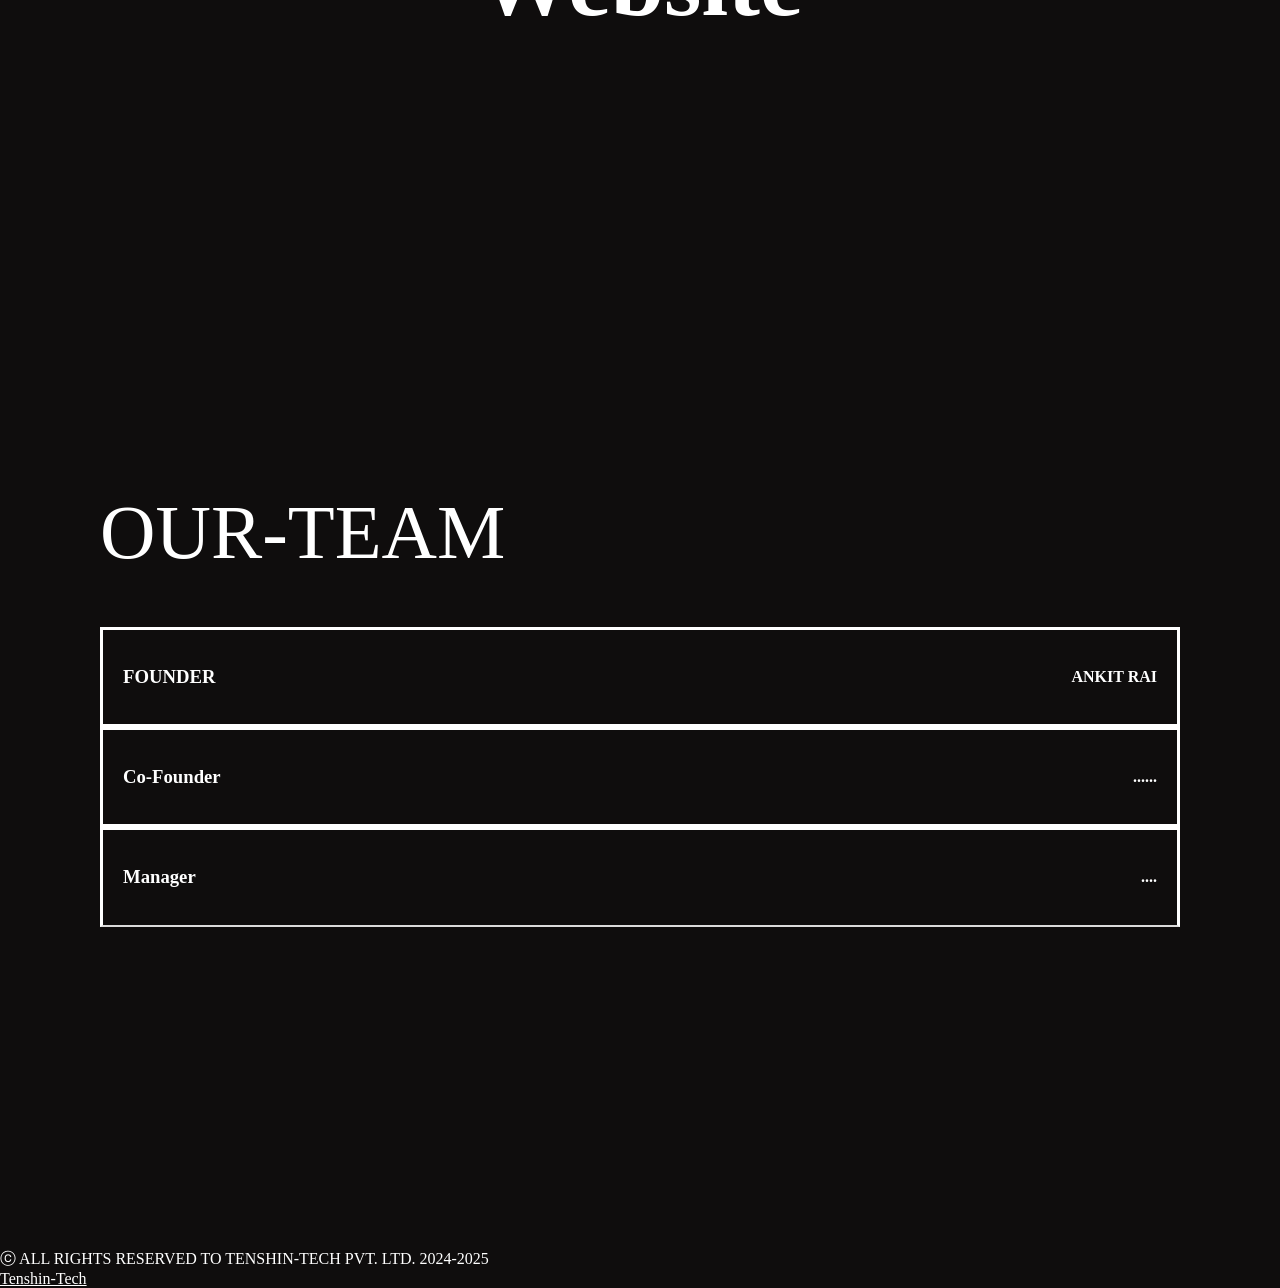
==== commit 16b83339: "Update index.html" ====
--- a/index.html
+++ b/index.html
@@ -63,7 +63,7 @@
                     alt="">
                 <div class="text-div">
                     <h1>Youtube</h1>
-                    <h1>Youtube</h1>
+                
                 </div>
                 <img src="images/youtubemod.gif"
                     alt="">
@@ -73,7 +73,7 @@
                     alt="">
                 <div class="text-div">
                     <h1>Instagram</h1>
-                    <h1>Instagram</h1>
+                
                 </div>
                 <img src="images/2.gif"
                     alt="">
@@ -83,7 +83,7 @@
                     alt="">
                 <div class="text-div">
                     <h1>Website</h1>
-                    <h1>Website</h1>
+            
                 </div>
                 <img src="images/website management.gif"
                     alt="">
@@ -124,4 +124,4 @@
     <script src="script.js"></script>
 </body>
 
-</html>+</html>
--- a/style.css
+++ b/style.css
@@ -45,7 +45,7 @@
 }
 
 .page1{
-    background-image:url("back final.gif");
+    background-image:url("images/back final.gif");
     min-height: 100vh;
     width: 100%;
     position: relative;
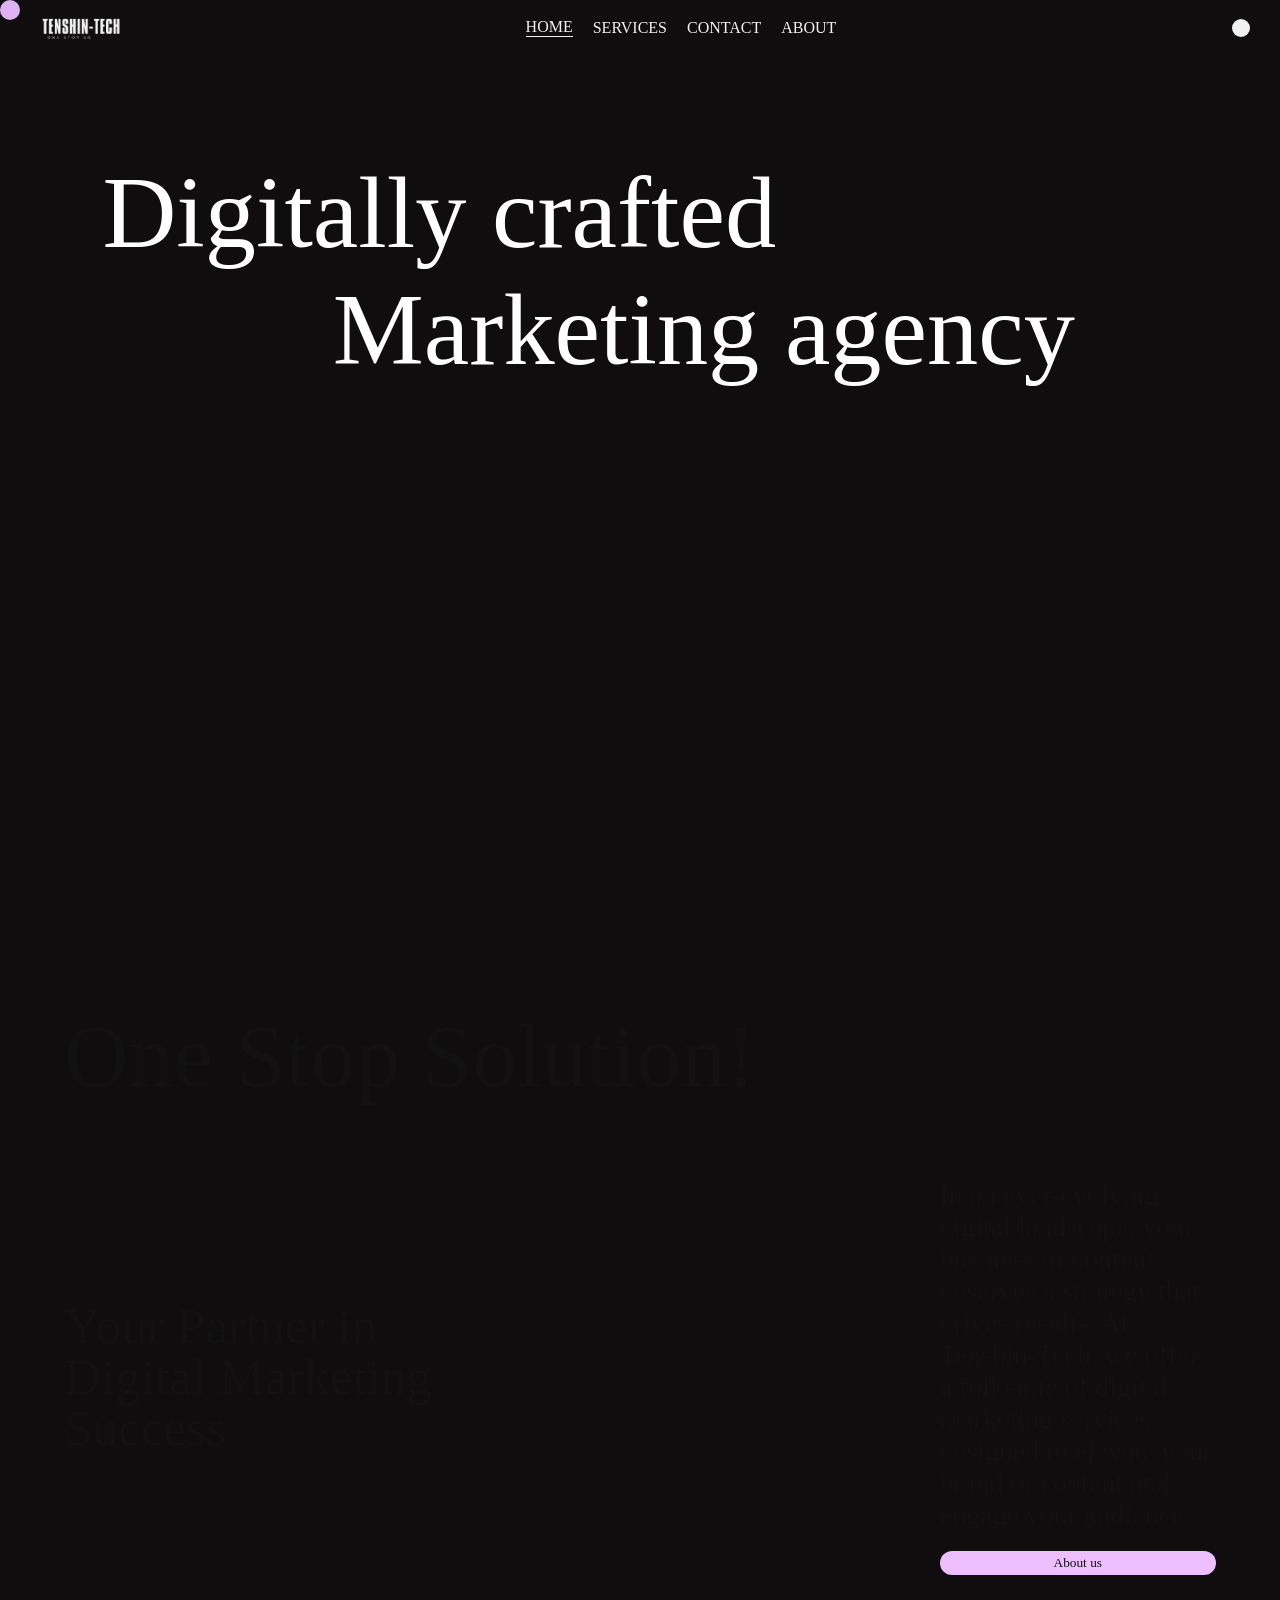
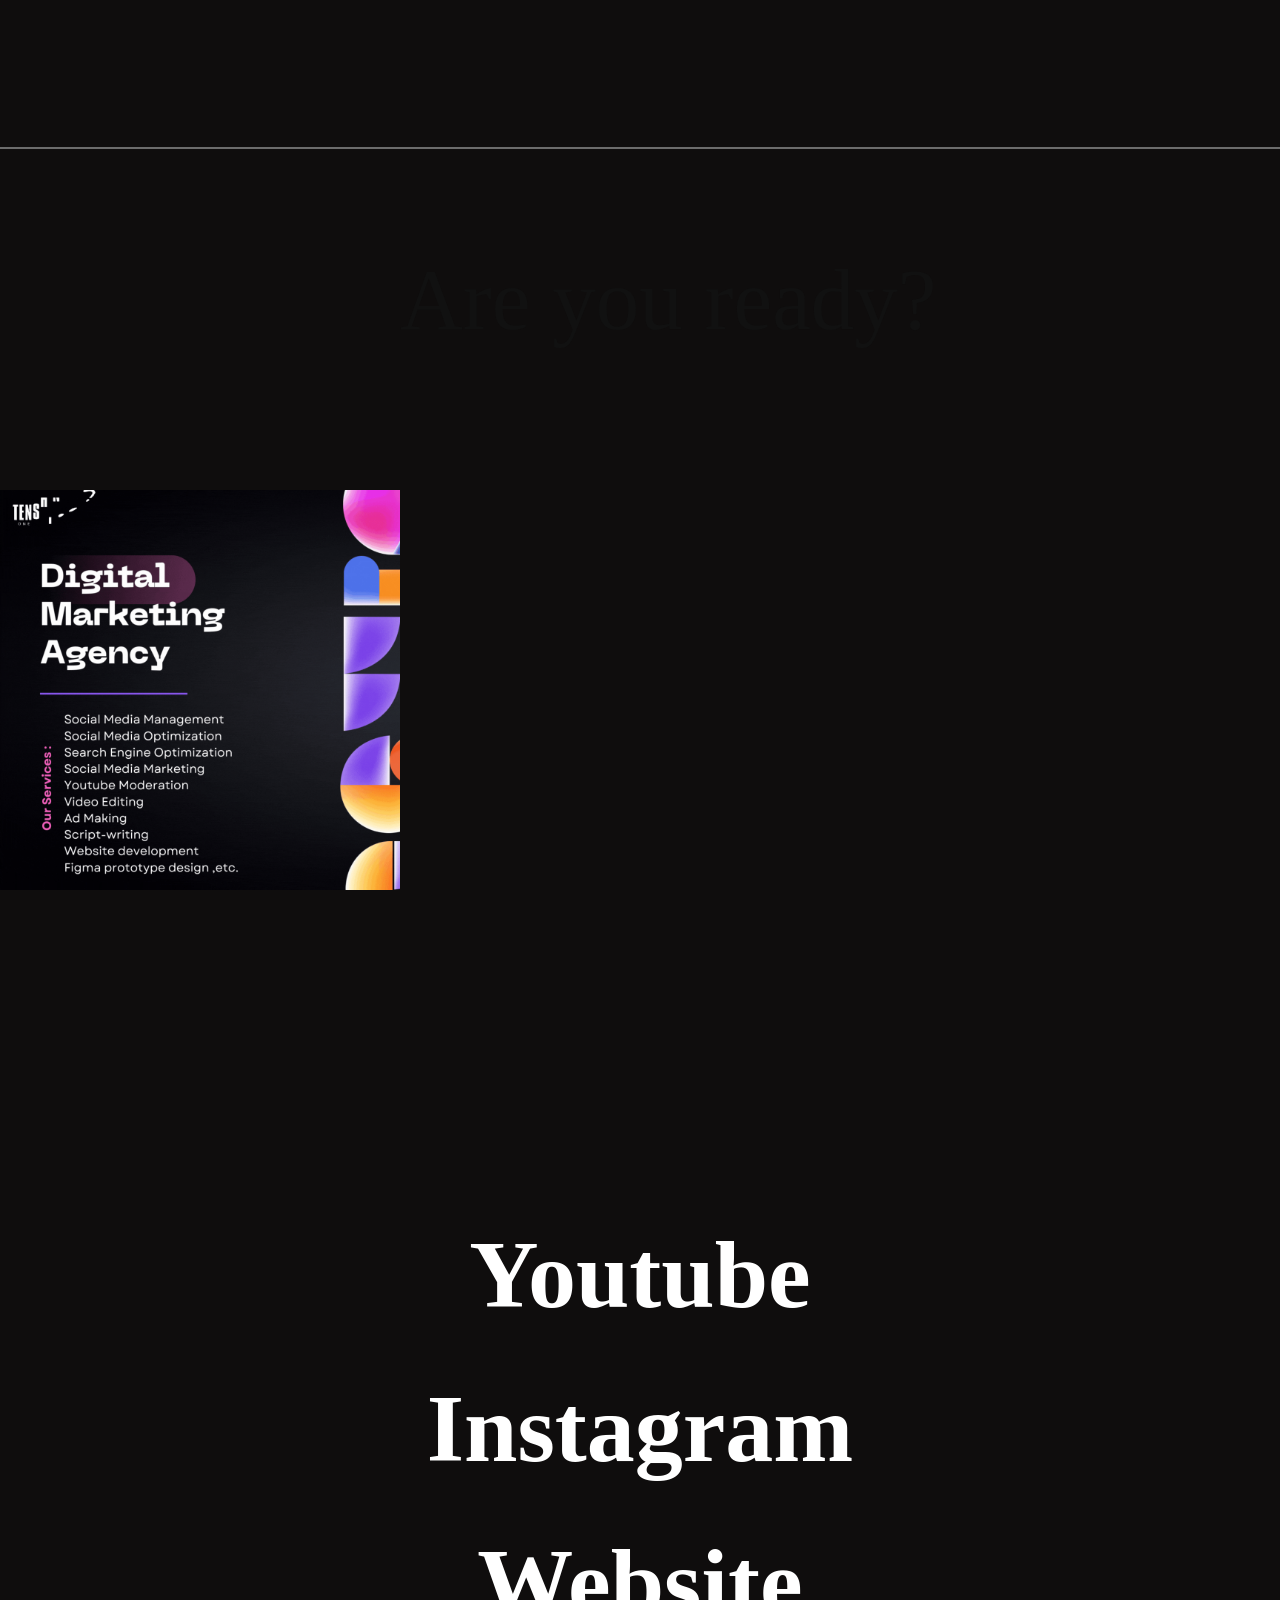
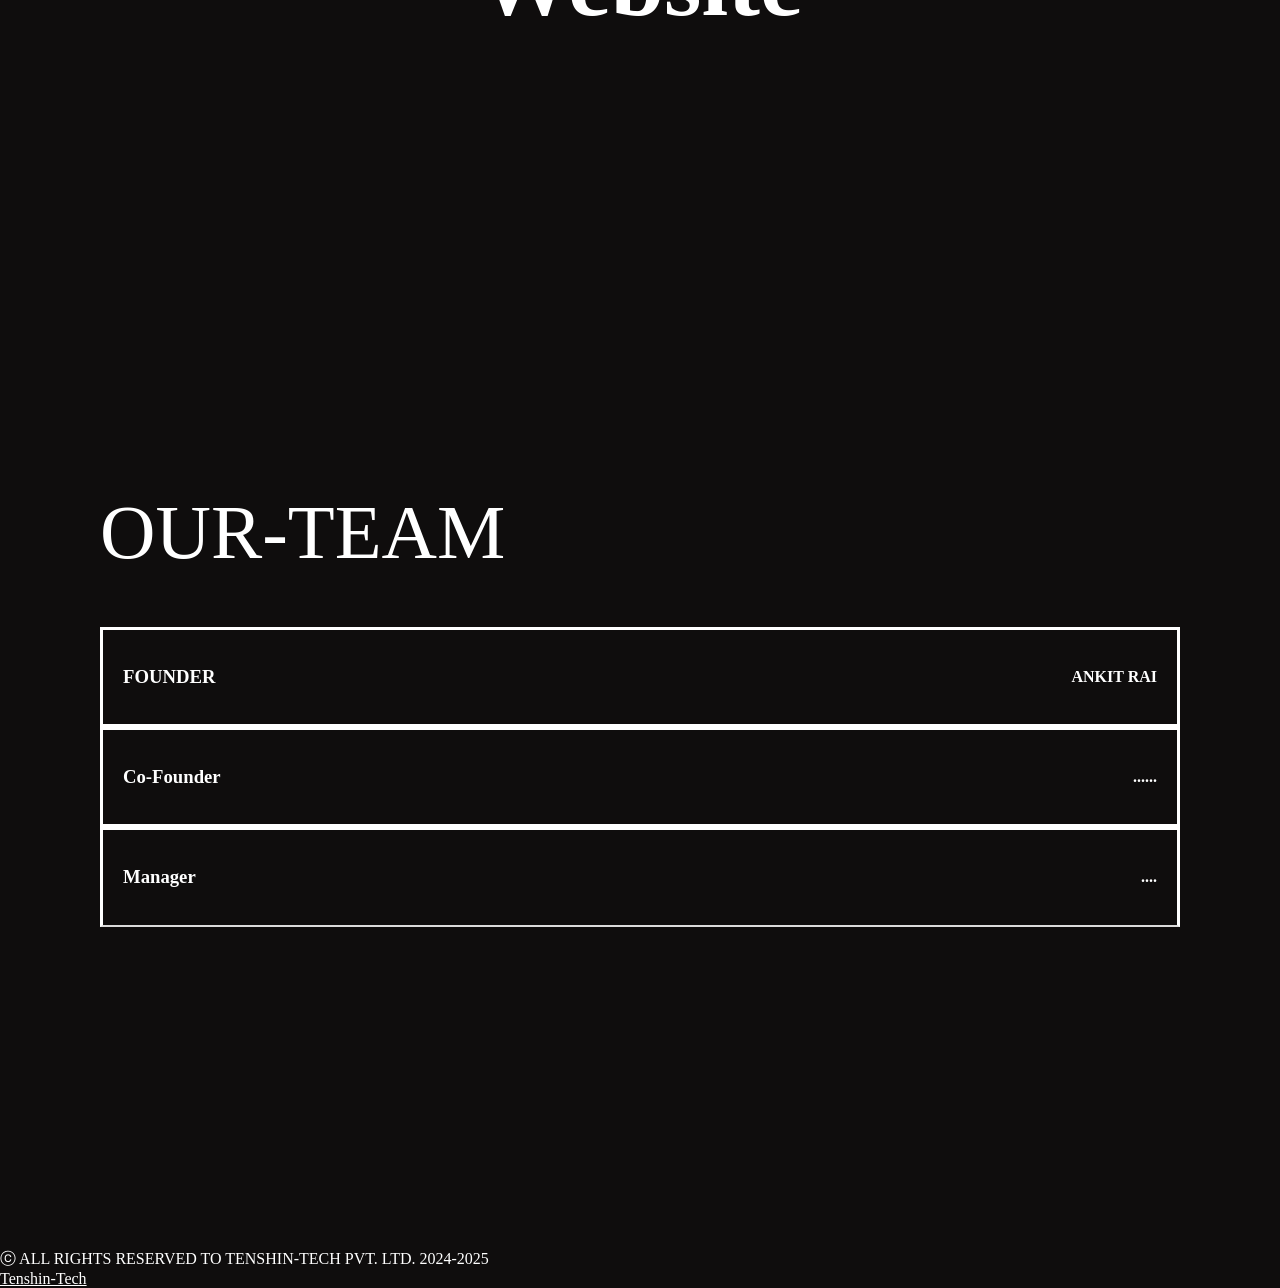
==== commit 2d107c83: "Update index.html" ====
--- a/index.html
+++ b/index.html
@@ -5,6 +5,7 @@
     <meta charset="UTF-8">
     <meta name="viewport" content="width=device-width, initial-scale=1.0">
     <title>Tenshin-tech</title>
+    <linl rel="icon" type="image/x-icon" href="images/favicon.png">
     <link rel="stylesheet" href="https://cdn.jsdelivr.net/npm/locomotive-scroll@3.5.4/dist/locomotive-scroll.css">
     <link rel="stylesheet" href="style.css">
 
